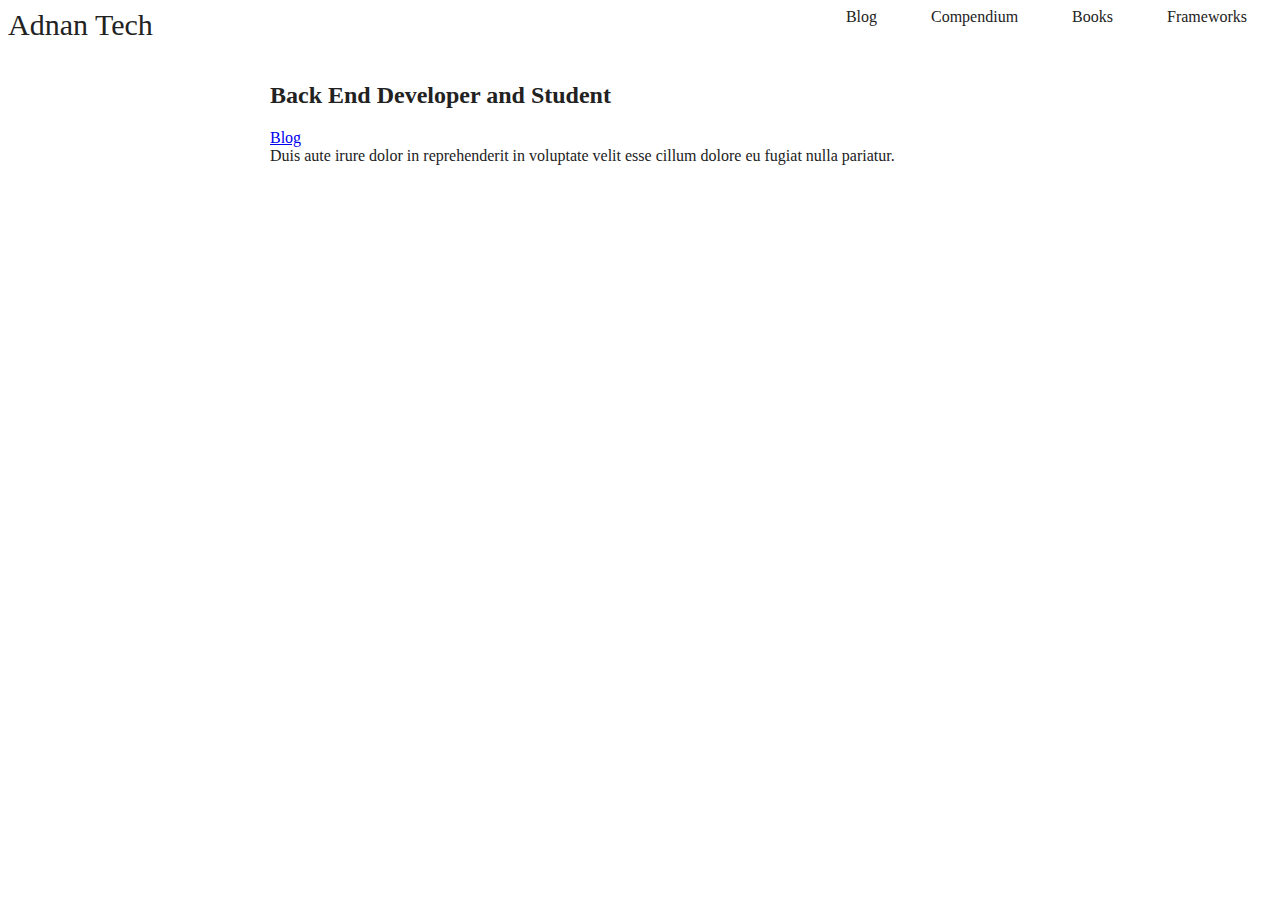
==== blog.html @ 79ed7306 "linking" ====
<!DOCTYPE html>

<html lang="en">

    <head>
        <meta charset="UTF-8">
        <meta name="viewport" content="width=device-width,initial-scale=1">
        <title>Adnan Tech</title>
        <link rel="stylesheet" href="css/style.css" type="text/css">
    </head>

    <body>
        <div id="app">
            <!-- Navbar -->
            <header class="navbar">
                <a href="">
                    <span class="site-name">Adnan Tech</span>
                </a>


                <li>
                    <a href="../blog.html">Blog</a>
                    <a href="">Compendium</a>
                    <a href="">Books</a>
                    <a href="">Frameworks</a>
                </li>
            </header>
            
            <main class="content">
                <h2 id="back-end-developer-and-student">Back End Developer and Student</h2>
                <p>
                    <a href="">Blog</a><br>
                    Duis aute irure dolor in reprehenderit in voluptate velit esse cillum dolore eu fugiat nulla pariatur.
                </p>


            </main>

        </div>

    </body>

</html>
---- css/style.css ----
body {
    background-color: #ffffff   ;
    color: #222222;
    display: block;
    /* padding: 0;
    margin: 0; */
  }

#app .content {
    padding: 20px 1.5rem 1.5rem;
    max-width: 740px;
    margin: 0 auto;
}

#app p a{
    color: #00e;
}

/* NAVBAR */
.navbar a{
    text-decoration: none;
    color: #222222;
}

.navbar li { 
    float: right;
    display: inline block;
    list-style: none;
 }

.navbar li a{ 
    padding: 25px;
 }

.navbar .site-name {
    font-size: 30px;
 }
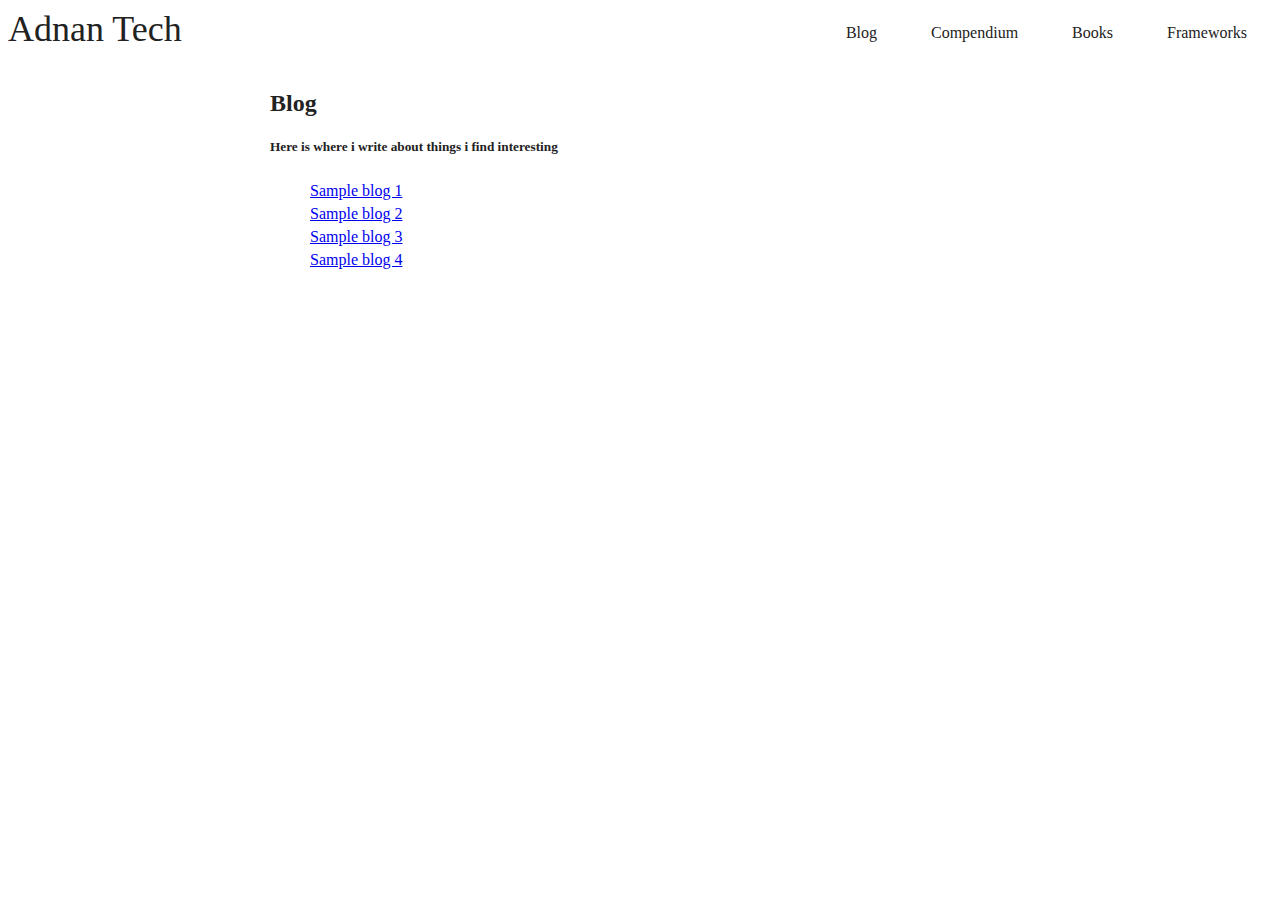
==== commit 1788fe18: "blog page wip" ====
--- a/blog.html
+++ b/blog.html
@@ -13,26 +13,34 @@
         <div id="app">
             <!-- Navbar -->
             <header class="navbar">
-                <a href="">
+                <a href="index.html">
                     <span class="site-name">Adnan Tech</span>
                 </a>
-
-
-                <li>
-                    <a href="../blog.html">Blog</a>
-                    <a href="">Compendium</a>
-                    <a href="">Books</a>
-                    <a href="">Frameworks</a>
-                </li>
+                
+                <ul>
+                    <li>
+                        <a href="blog.html">Blog</a>
+                        <a href="compendium.html">Compendium</a>
+                        <a href="books.html">Books</a>
+                        <a href="frameworks.html">Frameworks</a>
+                    </li>
+                </ul>
+                
             </header>
             
             <main class="content">
-                <h2 id="back-end-developer-and-student">Back End Developer and Student</h2>
-                <p>
-                    <a href="">Blog</a><br>
-                    Duis aute irure dolor in reprehenderit in voluptate velit esse cillum dolore eu fugiat nulla pariatur.
-                </p>
 
+
+                <h2 id="blog">Blog</h2>
+                <h5>Here is where i write about things i find interesting</h5>
+                <ul class="blog">
+                    <li>
+                        <a href="/">Sample blog 1</a>
+                        <a href="/">Sample blog 2</a>
+                        <a href="/">Sample blog 3</a>
+                        <a href="/">Sample blog 4</a>
+                    </li>
+                </ul>
 
             </main>
 
--- a/css/style.css
+++ b/css/style.css
@@ -12,26 +12,42 @@
     margin: 0 auto;
 }
 
-#app p a{
+#app p {
+    padding-top: 4px;
+}
+ 
+#app .content p a{
     color: #00e;
+    padding-bottom: 5px;
 }
 
 /* NAVBAR */
+
 .navbar a{
     text-decoration: none;
     color: #222222;
 }
 
-.navbar li { 
+.navbar ul { 
     float: right;
     display: inline block;
     list-style: none;
  }
 
-.navbar li a{ 
+.navbar ul li a{ 
     padding: 25px;
  }
 
 .navbar .site-name {
-    font-size: 30px;
- }+    font-size: 36px;
+ }
+
+ /* BLOG */
+.blog {
+    list-style: none;
+}
+
+.blog a {
+    display: block;
+    padding-top: 5px;
+}
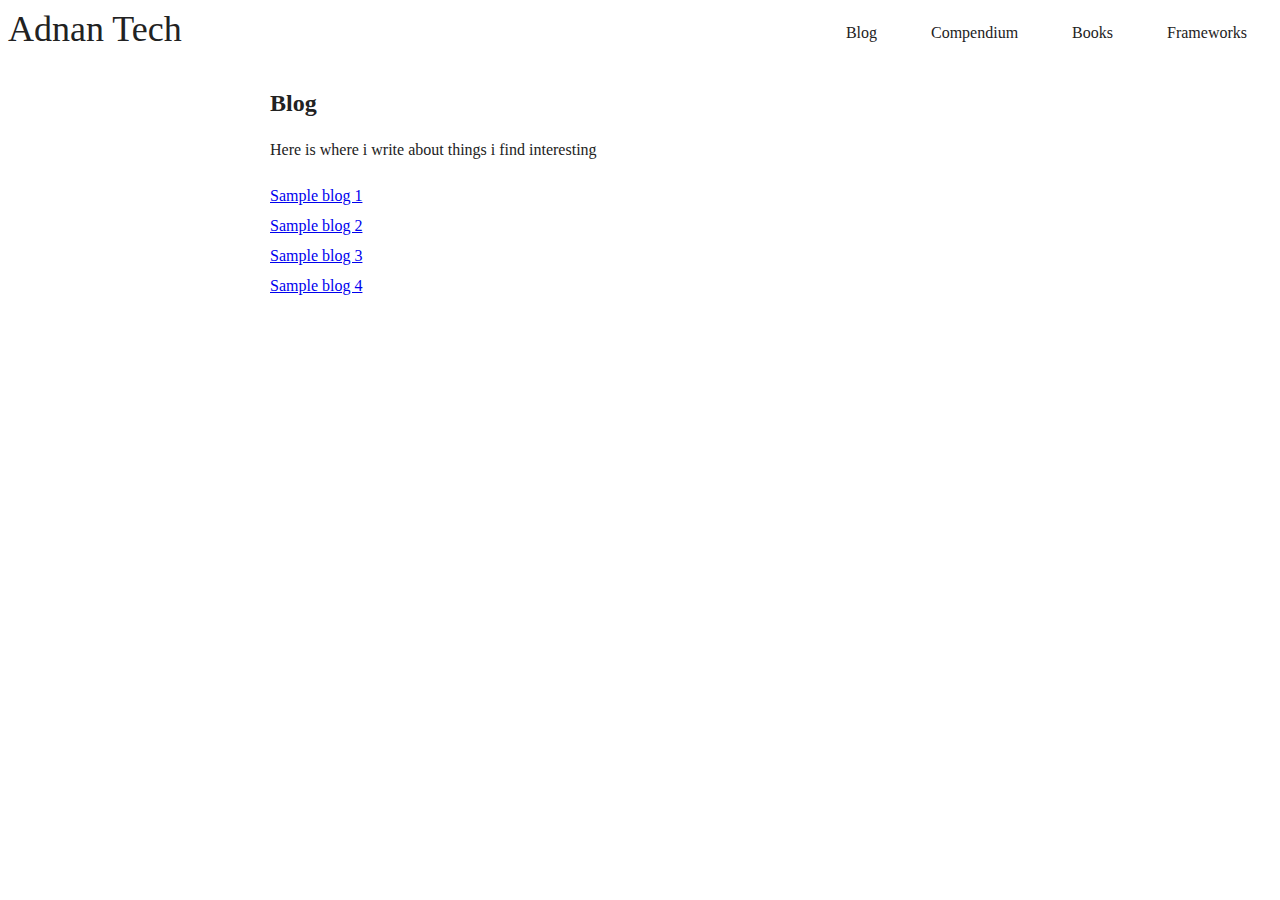
==== commit 571e73ac: "frameworks shall come at a later date, when i have filled my blog with information" ====
--- a/blog.html
+++ b/blog.html
@@ -32,7 +32,7 @@
 
 
                 <h2 id="blog">Blog</h2>
-                <h5>Here is where i write about things i find interesting</h5>
+                <p>Here is where i write about things i find interesting</p>
                 <ul class="blog">
                     <li>
                         <a href="/">Sample blog 1</a>
--- a/css/style.css
+++ b/css/style.css
@@ -45,9 +45,10 @@
  /* BLOG */
 .blog {
     list-style: none;
+    padding: 0px;
 }
 
 .blog a {
     display: block;
-    padding-top: 5px;
+    padding-top: 12px;
 }
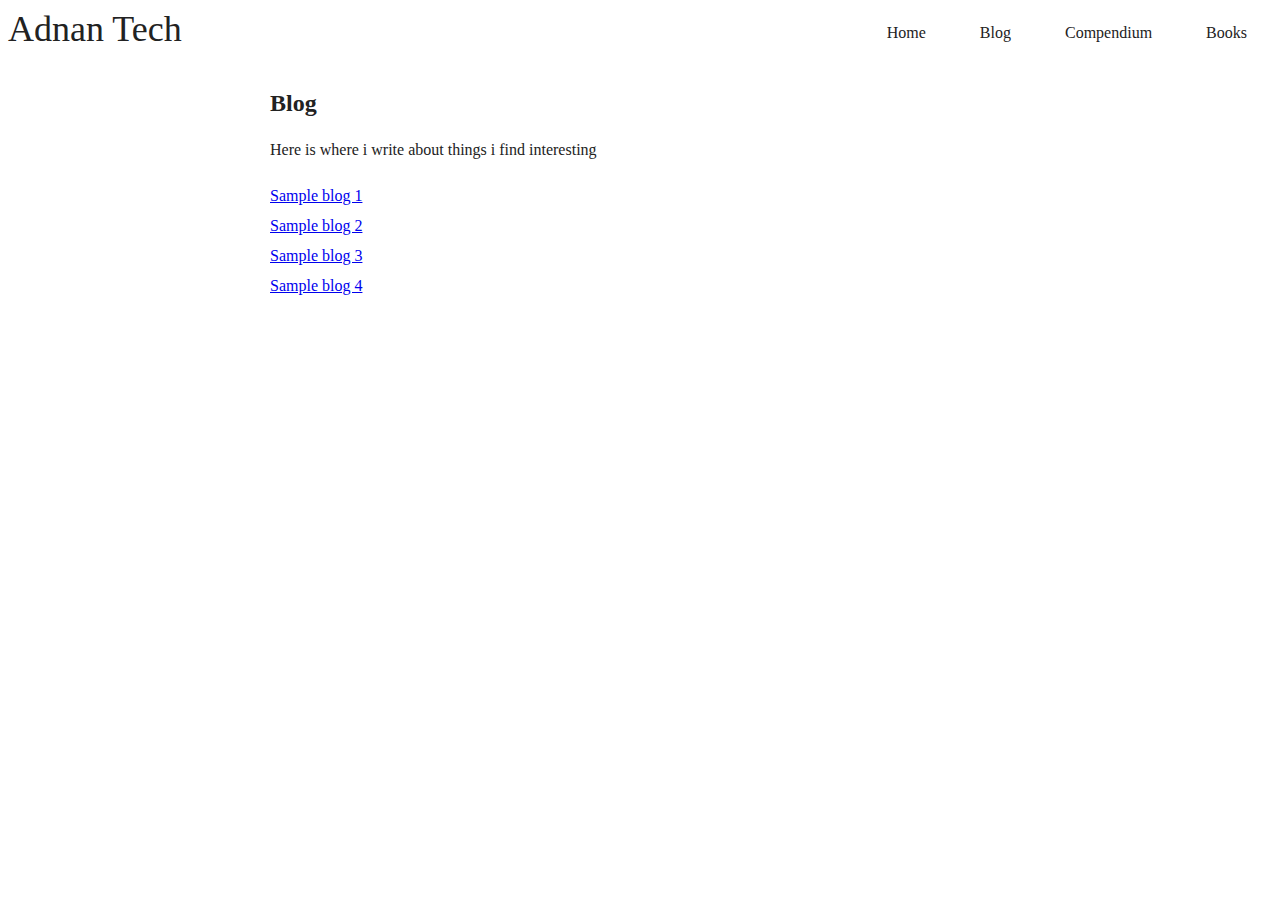
==== commit 75d66530: "added home page, testing html css" ====
--- a/blog.html
+++ b/blog.html
@@ -19,17 +19,15 @@
                 
                 <ul>
                     <li>
+                        <a href="index.html">Home</a>
                         <a href="blog.html">Blog</a>
                         <a href="compendium.html">Compendium</a>
                         <a href="books.html">Books</a>
-                        <a href="frameworks.html">Frameworks</a>
                     </li>
                 </ul>
-                
             </header>
             
             <main class="content">
-
 
                 <h2 id="blog">Blog</h2>
                 <p>Here is where i write about things i find interesting</p>
--- a/css/style.css
+++ b/css/style.css
@@ -10,15 +10,6 @@
     padding: 20px 1.5rem 1.5rem;
     max-width: 740px;
     margin: 0 auto;
-}
-
-#app p {
-    padding-top: 4px;
-}
- 
-#app .content p a{
-    color: #00e;
-    padding-bottom: 5px;
 }
 
 /* NAVBAR */
@@ -42,6 +33,19 @@
     font-size: 36px;
  }
 
+ /* HOME  */
+
+ #app p {
+    padding-top: 4px;
+}
+ 
+#app .content p a{
+    color: #00e;
+    padding-bottom: 1px;
+    display: block
+}
+
+
  /* BLOG */
 .blog {
     list-style: none;
@@ -52,3 +56,33 @@
     display: block;
     padding-top: 12px;
 }
+
+/* COMPENDIUM */
+.compendium {
+    padding: 0px;
+    list-style: none;
+}
+
+.compendium a {
+    display: block;
+    padding-top: 12px;
+}
+
+.sub-topic {
+    list-style: none;
+}
+
+/* BOOKS */
+.container {
+    padding-top: 10px;
+}
+
+.container p{
+    padding-left: 100px;
+    margin: 0px;
+}
+
+.container h3{
+    margin: 0px;
+    padding-left: 100px;
+}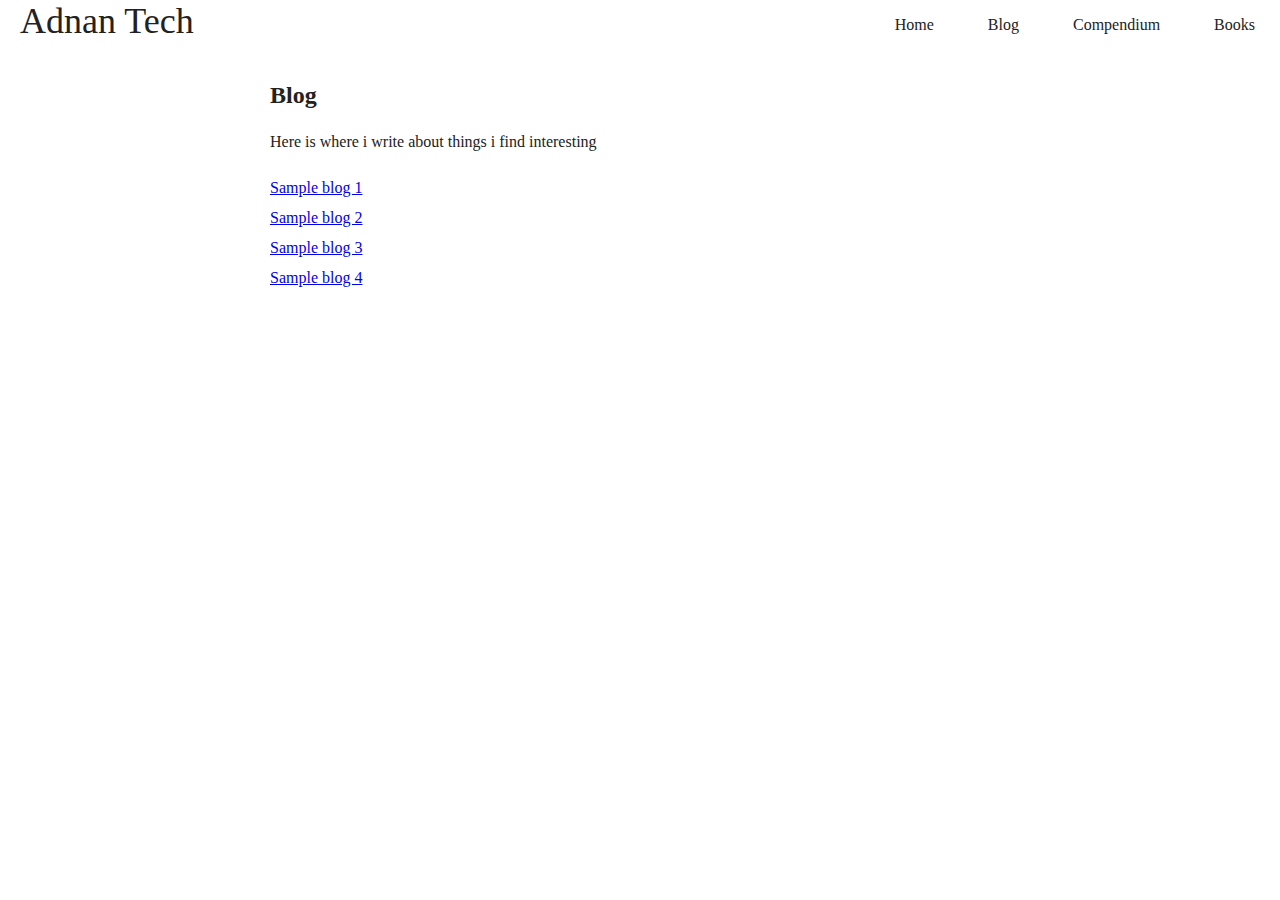
==== commit cf277976: "skeleton done?" ====
--- a/blog.html
+++ b/blog.html
@@ -33,7 +33,7 @@
                 <p>Here is where i write about things i find interesting</p>
                 <ul class="blog">
                     <li>
-                        <a href="/">Sample blog 1</a>
+                        <a href="blog-1.html">Sample blog 1</a>
                         <a href="/">Sample blog 2</a>
                         <a href="/">Sample blog 3</a>
                         <a href="/">Sample blog 4</a>
--- a/css/style.css
+++ b/css/style.css
@@ -2,8 +2,8 @@
     background-color: #ffffff   ;
     color: #222222;
     display: block;
-    /* padding: 0;
-    margin: 0; */
+    padding: 0;
+    margin: 0;
   }
 
 #app .content {
@@ -31,6 +31,8 @@
 
 .navbar .site-name {
     font-size: 36px;
+    position: relative;
+    padding: 20px 0px 0px 20px;
  }
 
  /* HOME  */
@@ -42,7 +44,8 @@
 #app .content p a{
     color: #00e;
     padding-bottom: 1px;
-    display: block
+    display: block;
+    font-size: 20px;
 }
 
 
@@ -72,6 +75,17 @@
     list-style: none;
 }
 
+/* BLOG POST */
+#date {
+    padding: 0px;
+    margin: 0px;
+}
+
+#blog-title {
+    padding: 20px 0px 0px 0px;
+    margin: 0px;
+}
+
 /* BOOKS */
 .container {
     padding-top: 10px;
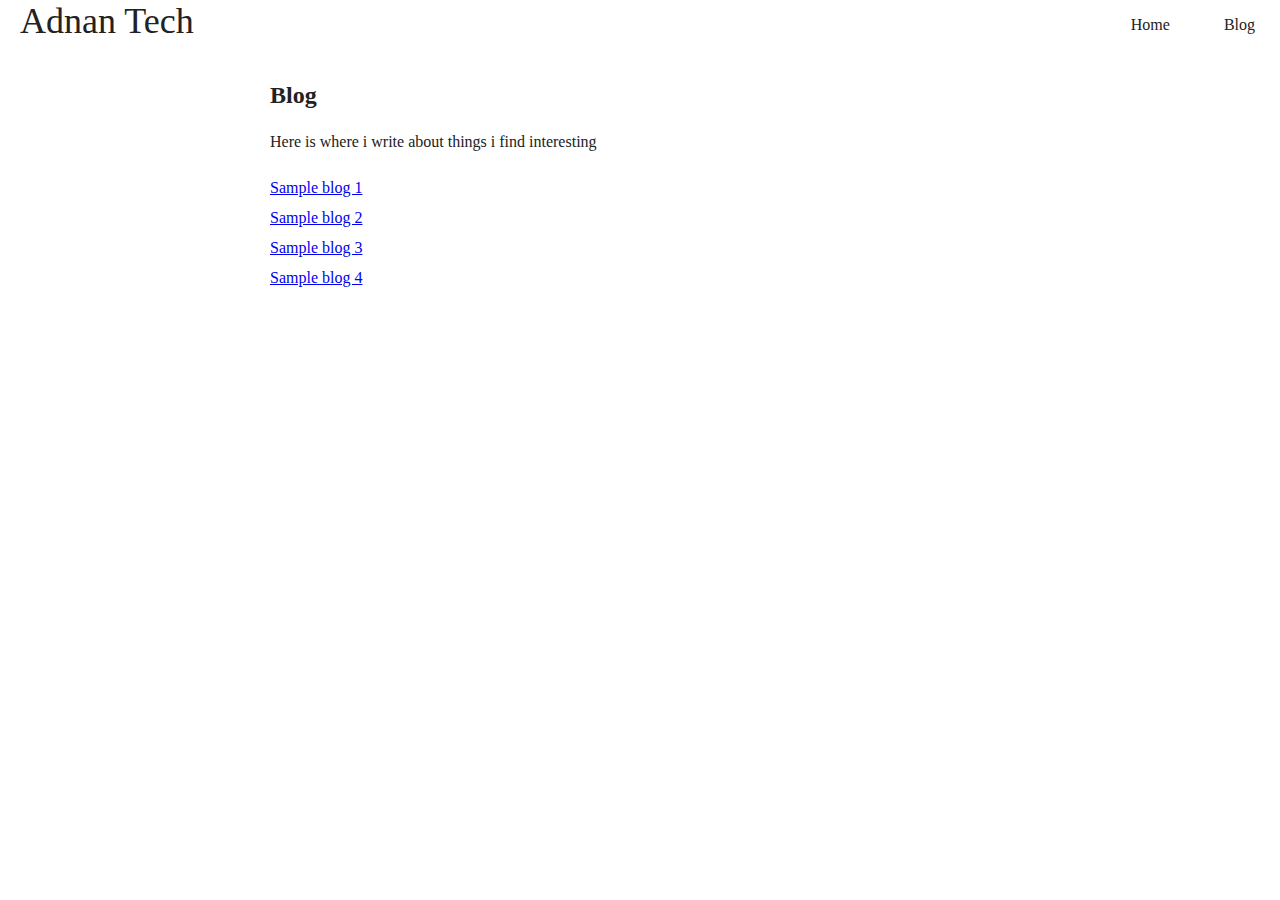
==== commit 83f2ea98: "need to create a skeleton, want to read some books on web dev first" ====
--- a/blog.html
+++ b/blog.html
@@ -1,7 +1,6 @@
 <!DOCTYPE html>
 
 <html lang="en">
-
     <head>
         <meta charset="UTF-8">
         <meta name="viewport" content="width=device-width,initial-scale=1">
@@ -21,8 +20,6 @@
                     <li>
                         <a href="index.html">Home</a>
                         <a href="blog.html">Blog</a>
-                        <a href="compendium.html">Compendium</a>
-                        <a href="books.html">Books</a>
                     </li>
                 </ul>
             </header>
